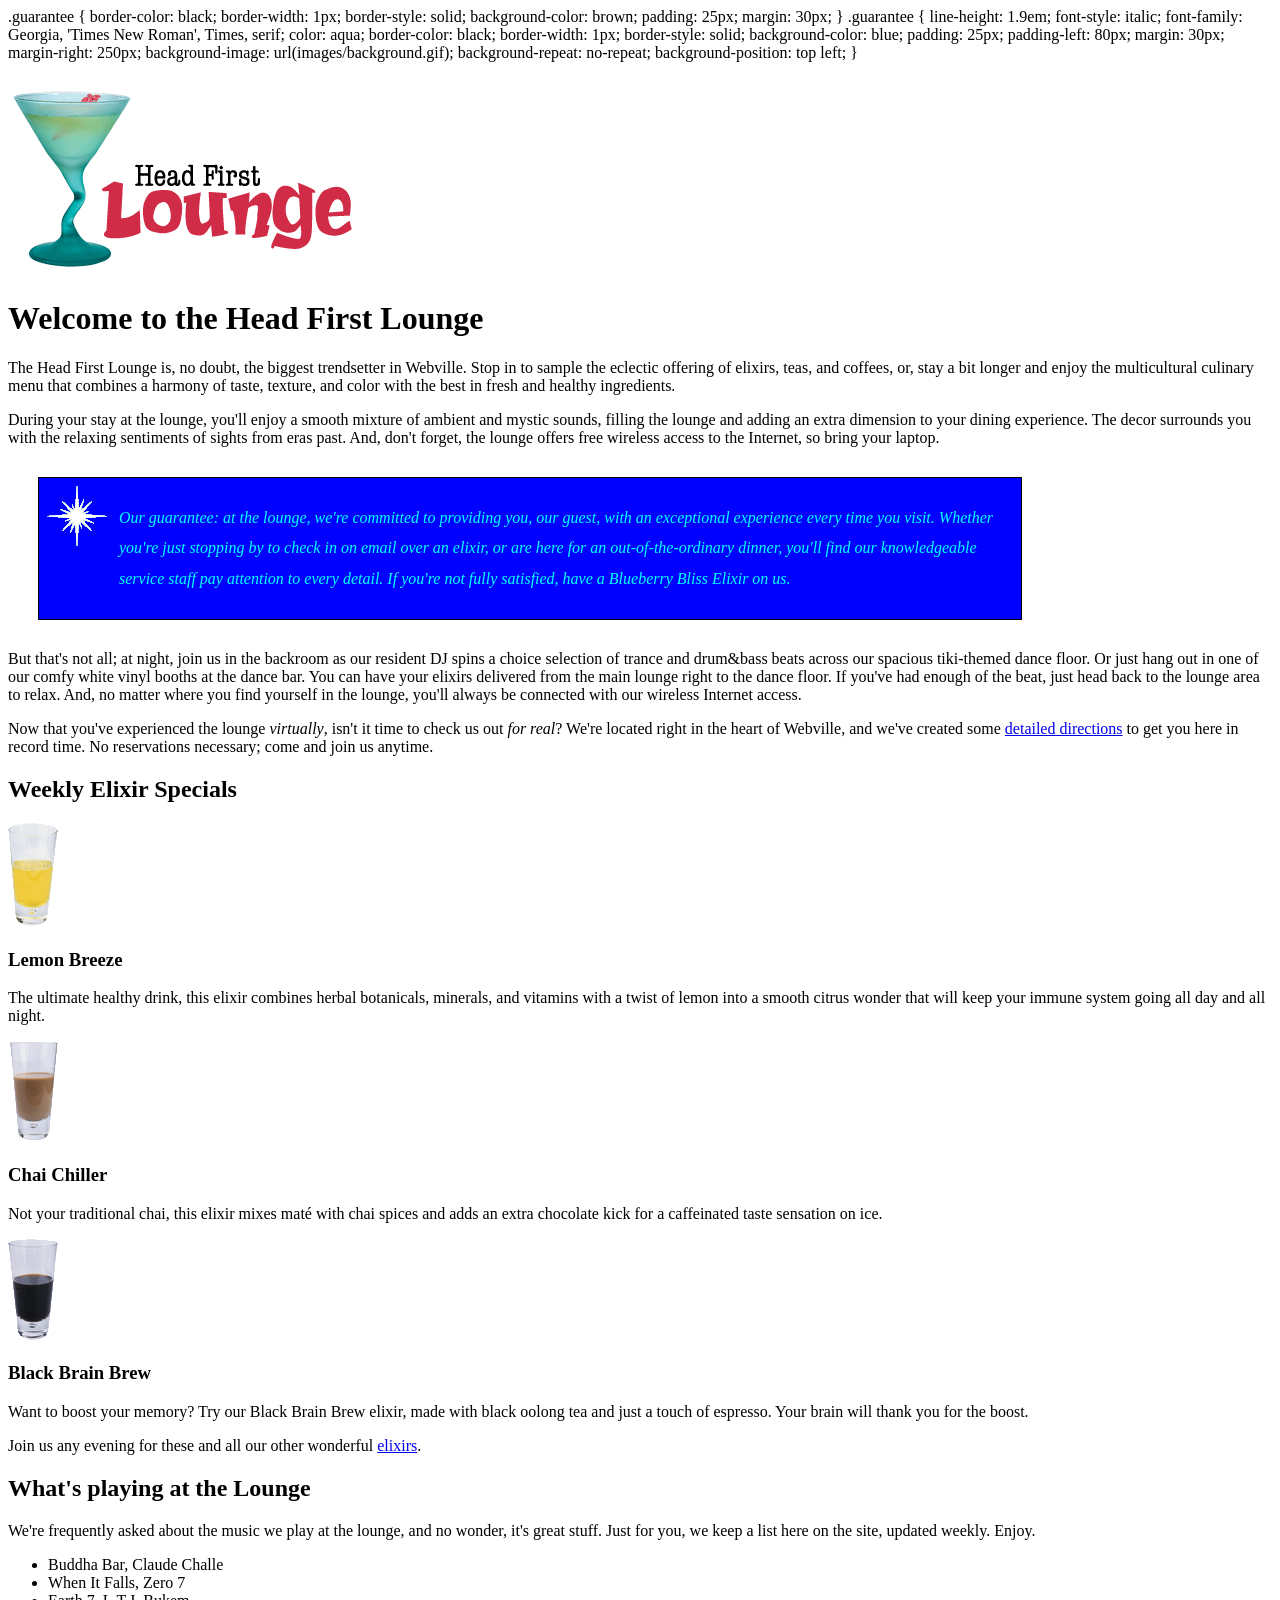
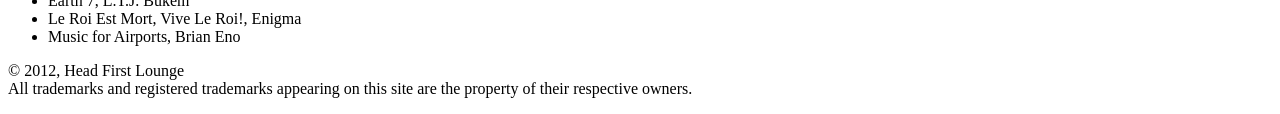
==== lounge.html @ 61af1ba3 "beijingbiankuang" ====
<!DOCTYPE html>
<html>
  <head>
    <meta charset="utf-8">
    <title>Head First Lounge</title>
    <link type="text/css" rel="stylesheet" href="lounge.css">
  </head>
  <body>  
     .guarantee {
        border-color: black;
        border-width: 1px;
        border-style: solid;
        background-color: brown;
        padding: 25px;
        margin: 30px;
      }
      .guarantee {
        line-height: 1.9em;
        font-style: italic;
        font-family: Georgia, 'Times New Roman', Times, serif;
        color: aqua;
        border-color: black;
        border-width: 1px;
        border-style: solid; 
        background-color: blue;
        padding: 25px;
        padding-left: 80px;
        margin: 30px;
        margin-right: 250px;
        background-image: url(images/background.gif);
        background-repeat: no-repeat;
        background-position: top left;
      }
      
    <p><img src="images/logo.gif" alt="Head First Lounge"></p>
    <h1>Welcome to the Head First Lounge</h1>
    <p>
      The Head First Lounge is, no doubt, the biggest trendsetter in Webville. 
      Stop in to sample the eclectic offering of elixirs, teas, and coffees,
      or, stay a bit longer and enjoy the multicultural culinary menu that 
      combines a harmony of taste, texture, and color with the best in fresh
      and healthy ingredients.  
    </p>

    <p>
      During your stay at the lounge, you'll enjoy a smooth mixture of 
      ambient and mystic sounds, filling the lounge and adding an extra dimension 
      to your dining experience. The decor surrounds you with the relaxing sentiments 
      of sights from eras past. And, don't forget, the lounge offers free wireless 
      access to the Internet, so bring your laptop.  
    </p>

    <p class="guarantee">
      Our guarantee: at the lounge, we're committed to providing you, 
      our guest, with an exceptional experience every time you visit. 
      Whether you're just stopping by to check in on email over an 
      elixir, or are here for an out-of-the-ordinary dinner, you'll 
      find our knowledgeable service staff pay attention to every detail. 
      If you're not fully satisfied, have a Blueberry Bliss Elixir on us.
    </p>

    <p>
      But that's not all; at night, join us in the backroom as our resident 
      DJ spins a choice selection of trance and drum&amp;bass beats across 
      our spacious tiki-themed dance floor. Or just hang out in one of our 
      comfy white vinyl booths at the dance bar. You can have your elixirs 
      delivered from the main lounge right to the dance floor. If you've 
      had enough of the beat, just head back to the lounge area to relax.
      And, no matter where you find yourself in the lounge, you'll always be 
      connected with our wireless Internet access.
    </p>

    <p>
      Now that you've experienced the lounge <em>virtually</em>, isn't 
      it time to check us out <em>for real</em>? We're located right
      in the heart of Webville, and we've created some 
      <a href="about/directions.html"
         title="Detailed Directions to the Lounge">detailed directions</a>	
      to get you here in record time. No reservations necessary; 
      come and join us anytime.
    </p>

    <h2>Weekly Elixir Specials</h2>
    <p>
      <img src="images/yellow.gif" alt="Lemon Breeze Elixir">
    </p>
    <h3>Lemon Breeze</h3>
    <p>
      The ultimate healthy drink, this elixir combines
      herbal botanicals, minerals, and vitamins with
      a twist of lemon into a smooth citrus wonder
      that will keep your immune system going all
      day and all night.
    </p>

    <p>
      <img src="images/chai.gif" alt="Chai Chiller Elixir">
    </p>
    <h3>Chai Chiller</h3>
    <p>
      Not your traditional chai, this elixir mixes mat&eacute;
      with chai spices and adds an extra chocolate kick for
      a caffeinated taste sensation on ice.
    </p>

    <p>
      <img src="images/black.gif" alt="Black Brain Brew Elixir">
    </p>
    <h3>Black Brain Brew</h3>
    <p>
      Want to boost your memory?  Try our Black Brain Brew
      elixir, made with black oolong tea and just a touch
      of espresso.  Your brain will thank you for the boost.
    </p>

    <p>
      Join us any evening for these and all our 
      other wonderful 
      <a href="beverages/elixir.html" 
         title="Head First Lounge Elixirs">elixirs</a>.
    </p>

    <h2>What's playing at the Lounge</h2>
    <p>
      We're frequently asked about the music we play at the lounge, and no wonder, 
      it's great stuff. Just for you, we keep a list here on the site, updated weekly. 
      Enjoy.
    </p>
    <ul>
      <li>Buddha Bar, Claude Challe</li>
      <li>When It Falls, Zero 7</li>
      <li>Earth 7, L.T.J. Bukem</li>
      <li>Le Roi Est Mort, Vive Le Roi!, Enigma</li>
      <li>Music for Airports, Brian Eno</li>
    </ul>

    <p>
      &copy; 2012, Head First Lounge<br>
      All trademarks and registered trademarks appearing on this site are 
      the property of their respective owners.
    </p>
  </body>
</html>
---- lounge.css ----
.guarantee {
  border-color: black;
  border-width: 1px;
  border-style: solid;
  background-color: aqua;
}
.guarantee {
  border-color: black;
  border-width: 1px;
  border-style: solid;
  background-color: brown;
  padding: 25px;
  margin: 30px;
}

.guarantee {
  line-height: 1.9em;
  font-style: italic;
  font-family: Georgia, 'Times New Roman', Times, serif;
  color: aqua;
  border-color: black;
  border-width: 1px;
  border-style: solid; 
  background-color: blue;
  padding: 25px;
  padding-left: 80px;
  margin: 30px;
  margin-right: 250px;
  background-image: url(images/background.gif);
  background-repeat: no-repeat;
  background-position: top left;
}
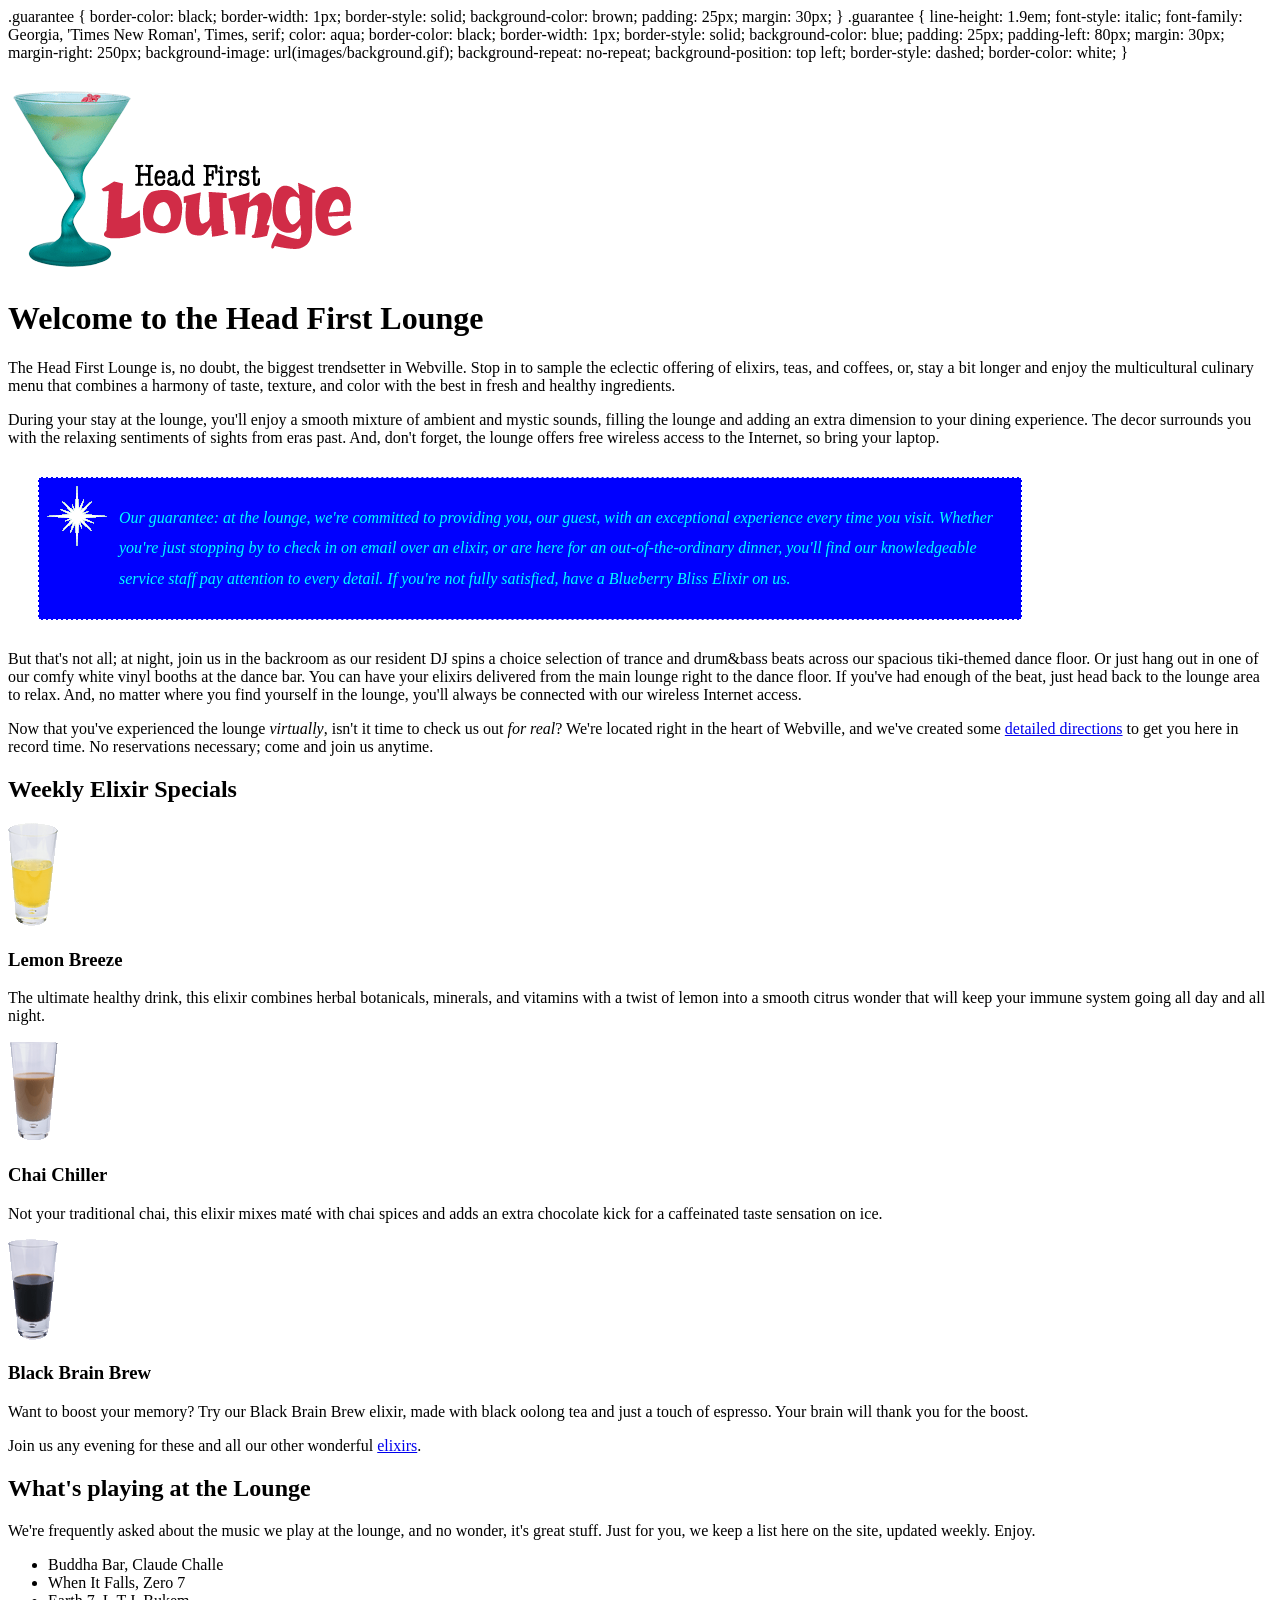
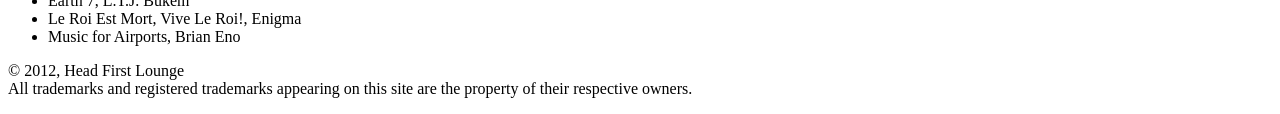
==== commit d51ffdce: "beijingwangyeibiankuang" ====
--- a/lounge.html
+++ b/lounge.html
@@ -30,6 +30,8 @@
         background-image: url(images/background.gif);
         background-repeat: no-repeat;
         background-position: top left;
+        border-style: dashed;
+        border-color: white;
       }
       
     <p><img src="images/logo.gif" alt="Head First Lounge"></p>
--- a/lounge.css
+++ b/lounge.css
@@ -29,4 +29,8 @@
   background-image: url(images/background.gif);
   background-repeat: no-repeat;
   background-position: top left;
+  border-style: dashed;
+  border-color: white;
+
 }
+
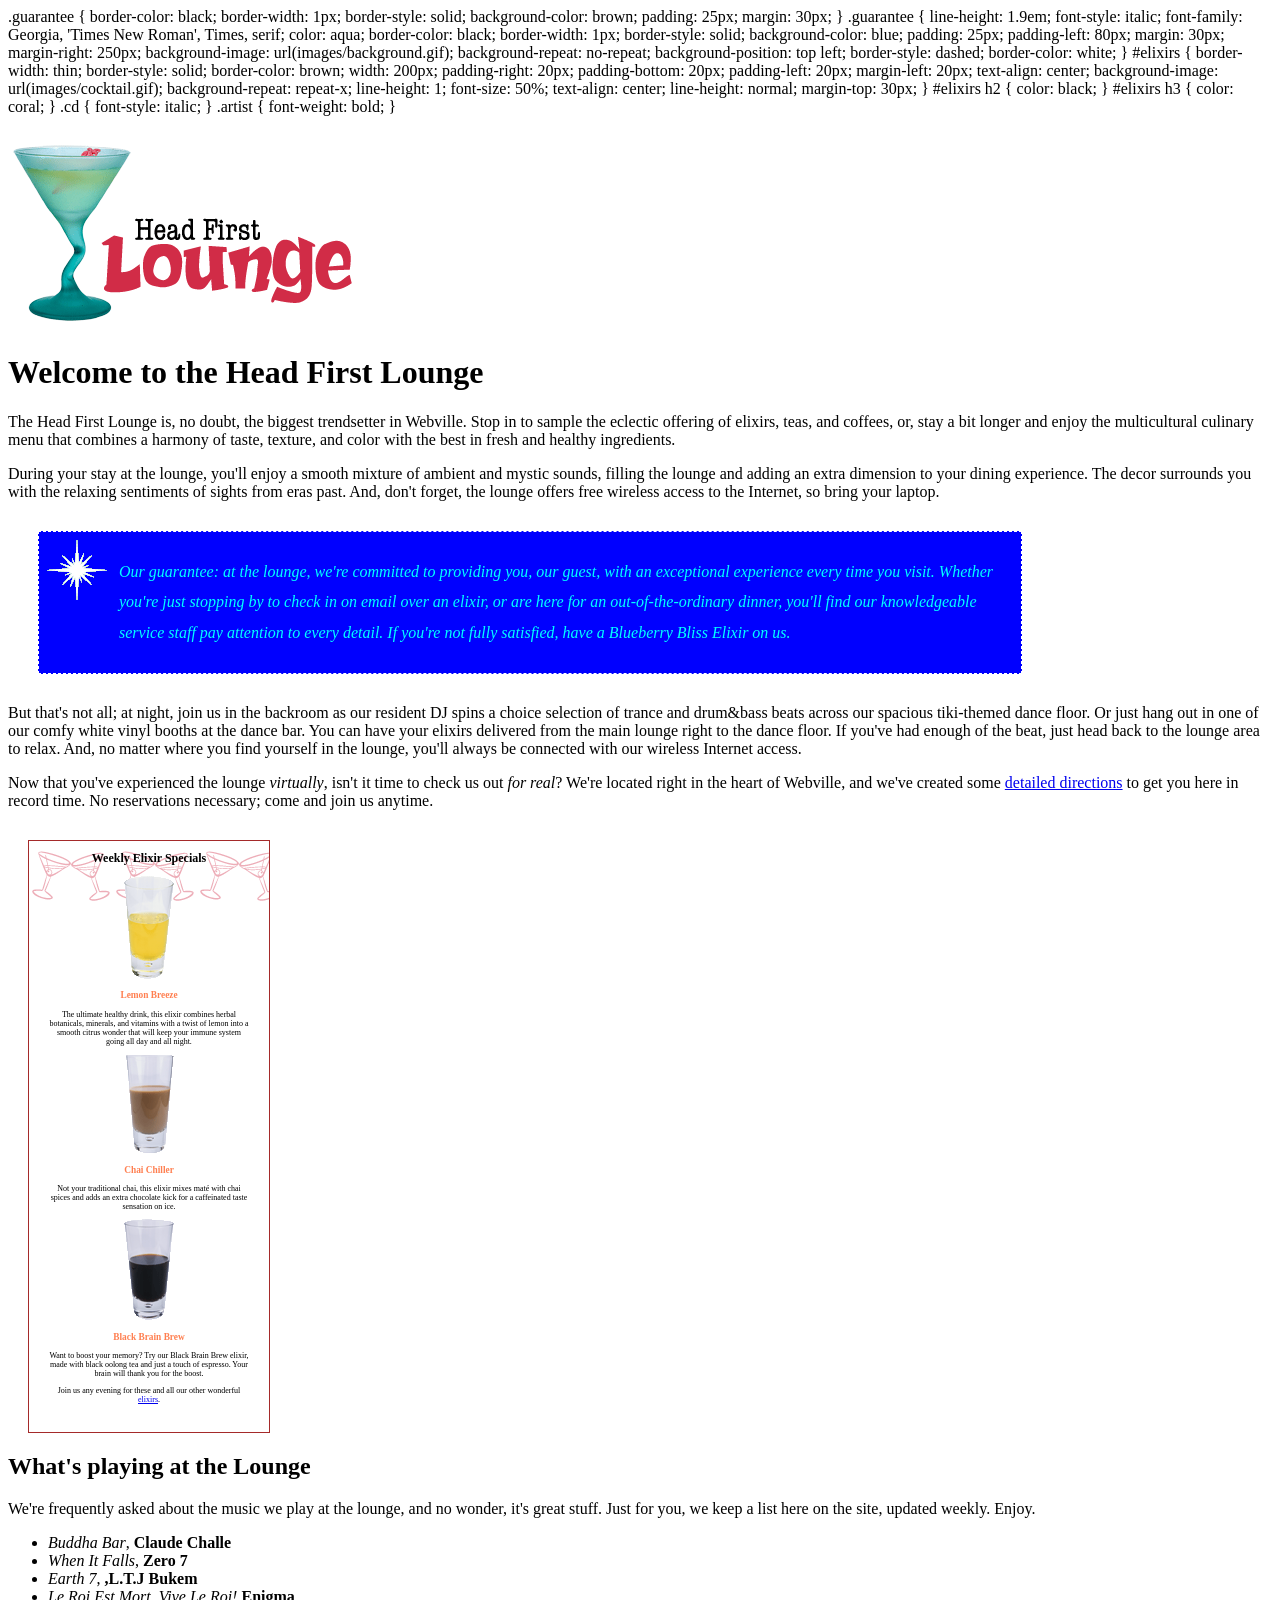
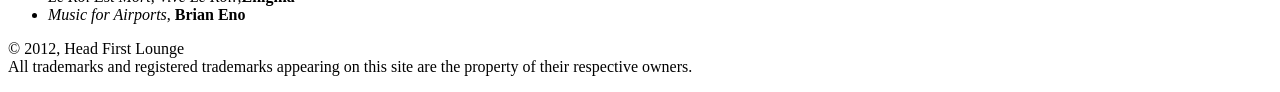
==== commit 93f51019: "tupianzitidaxiaocuxi" ====
--- a/lounge.html
+++ b/lounge.html
@@ -33,6 +33,49 @@
         border-style: dashed;
         border-color: white;
       }
+      #elixirs {
+        border-width: thin;
+        border-style: solid;
+        border-color: brown;
+        width: 200px; 
+
+        padding-right: 20px;
+        padding-bottom: 20px;
+        padding-left: 20px;
+        margin-left: 20px;
+        text-align: center;
+        background-image: url(images/cocktail.gif);
+        background-repeat: repeat-x;
+
+        line-height: 1;
+
+        font-size: 50%;
+        text-align: center;
+        line-height: normal;
+        margin-top: 30px;
+
+      }
+
+      #elixirs h2 {
+        color: black;
+      }
+      
+      #elixirs h3 {
+        color: coral;
+      }
+
+      .cd {
+        font-style: italic;
+      }
+      
+      .artist {
+        font-weight: bold;
+      }
+      
+
+
+      
+      
       
     <p><img src="images/logo.gif" alt="Head First Lounge"></p>
     <h1>Welcome to the Head First Lounge</h1>
@@ -81,7 +124,7 @@
       to get you here in record time. No reservations necessary; 
       come and join us anytime.
     </p>
-
+    <div id="elixirs">
     <h2>Weekly Elixir Specials</h2>
     <p>
       <img src="images/yellow.gif" alt="Lemon Breeze Elixir">
@@ -121,6 +164,7 @@
       <a href="beverages/elixir.html" 
          title="Head First Lounge Elixirs">elixirs</a>.
     </p>
+    </div>
 
     <h2>What's playing at the Lounge</h2>
     <p>
@@ -129,11 +173,11 @@
       Enjoy.
     </p>
     <ul>
-      <li>Buddha Bar, Claude Challe</li>
-      <li>When It Falls, Zero 7</li>
-      <li>Earth 7, L.T.J. Bukem</li>
-      <li>Le Roi Est Mort, Vive Le Roi!, Enigma</li>
-      <li>Music for Airports, Brian Eno</li>
+      <li><span class="cd">Buddha Bar</span>, <span class="artist">Claude Challe</span> </li>
+      <li><span class="cd">When It Falls</span>, <span class="artist">Zero 7</span></li>
+      <li><span class="cd">Earth 7</span>, <span class="artist"> ,L.T.J Bukem</span></li>
+      <li><span class="cd">Le Roi Est Mort, Vive Le Roi!</span>,<span class="artist">Enigma</span></li>
+      <li><span class="cd">Music for Airports</span>, <span class="artist">Brian Eno</span></li>
     </ul>
 
     <p>
--- a/lounge.css
+++ b/lounge.css
@@ -33,4 +33,43 @@
   border-color: white;
 
 }
+#elixirs {
+  border-width: thin;
+  border-style: solid;
+  border-color: brown;
+  width: 200px;
 
+  padding-right: 20px;
+  padding-bottom: 20px;
+  padding-left: 20px;
+  margin-left: 20px;
+  text-align: center;
+  background-image: url(images/cocktail.gif);
+  background-repeat: repeat-x;
+
+  line-height: 1;
+
+  font-size: 50%;
+  text-align: center;
+  line-height: normal;
+  margin-top: 30px;
+}
+
+#elixirs h2 {
+  color: black;
+}
+
+#elixirs h3 {
+  color: coral;
+}
+
+.cd {
+  font-style: italic;
+}
+
+.artist {
+  font-weight: bold;
+}
+
+
+
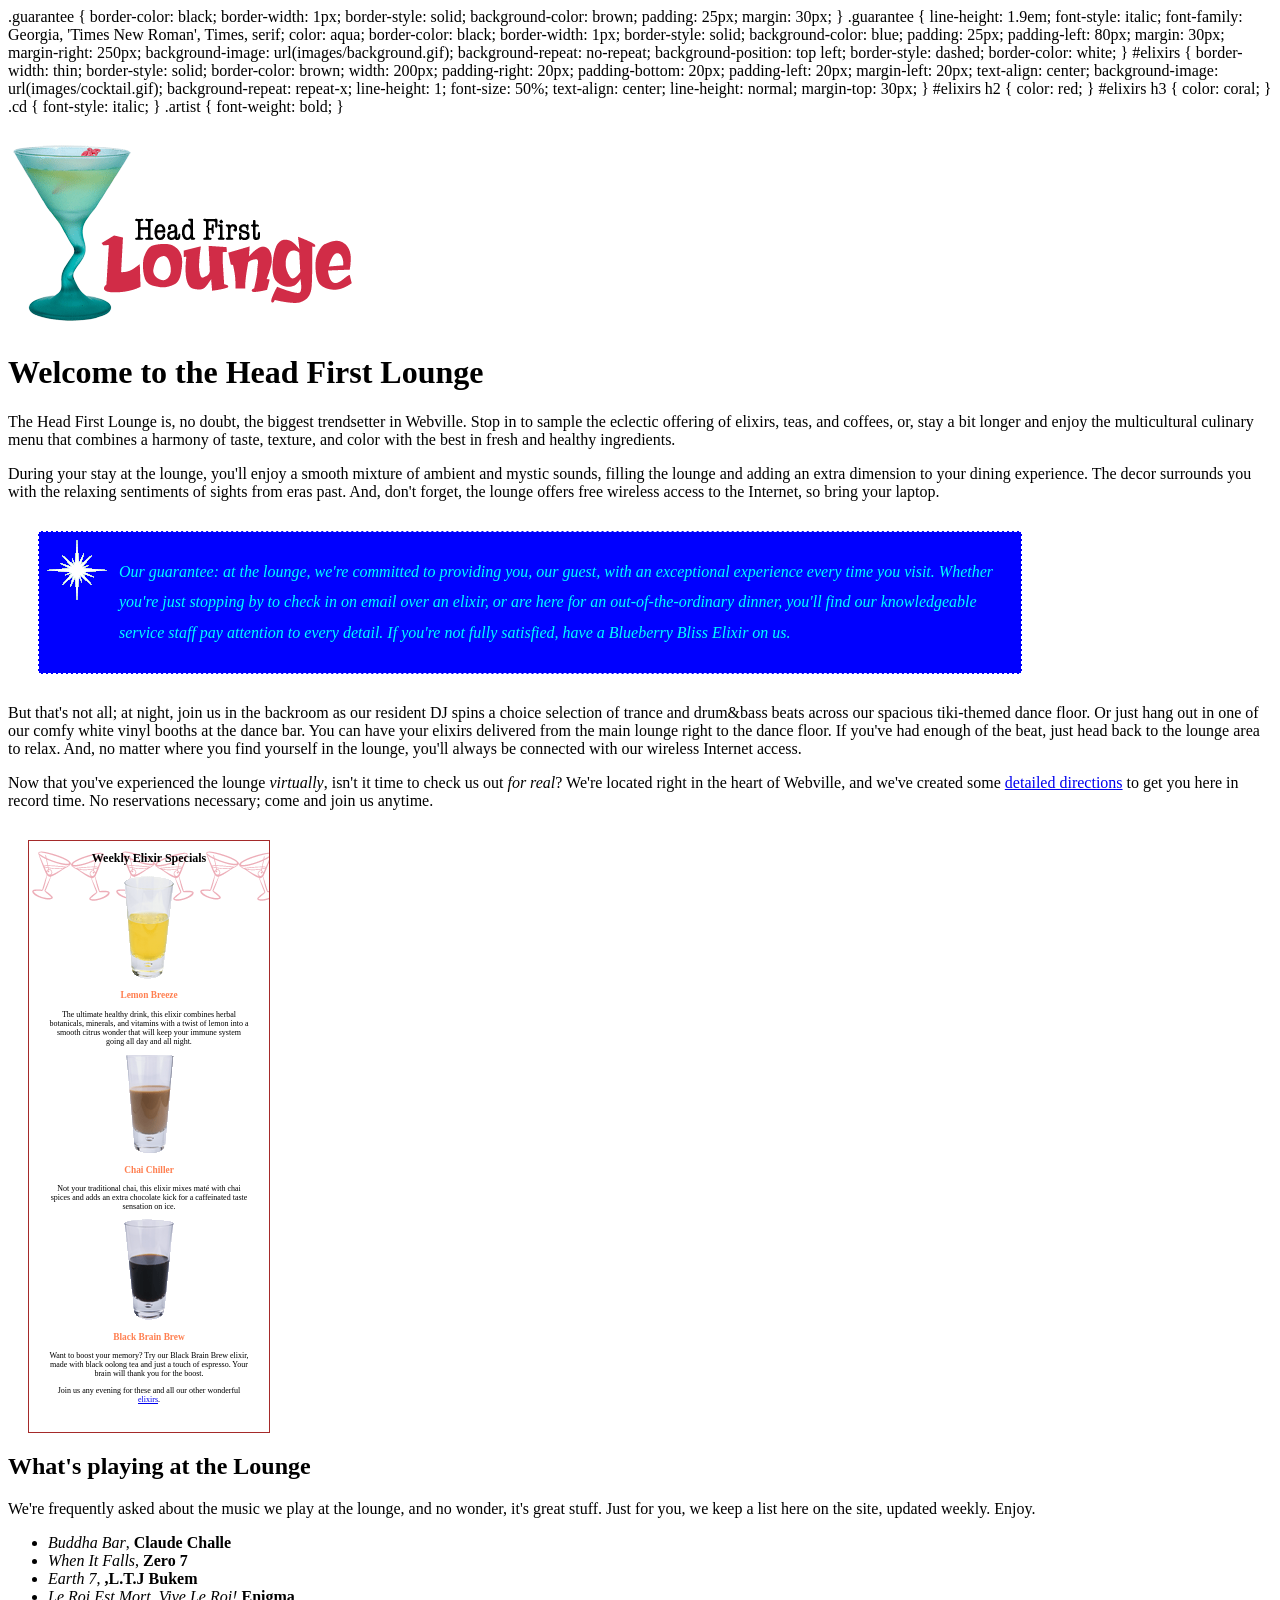
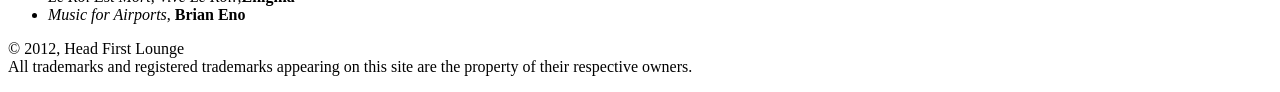
==== commit 079e8cd5: "biankuangtupianwenzidaxiao" ====
--- a/lounge.html
+++ b/lounge.html
@@ -57,7 +57,7 @@
       }
 
       #elixirs h2 {
-        color: black;
+        color: red;
       }
       
       #elixirs h3 {
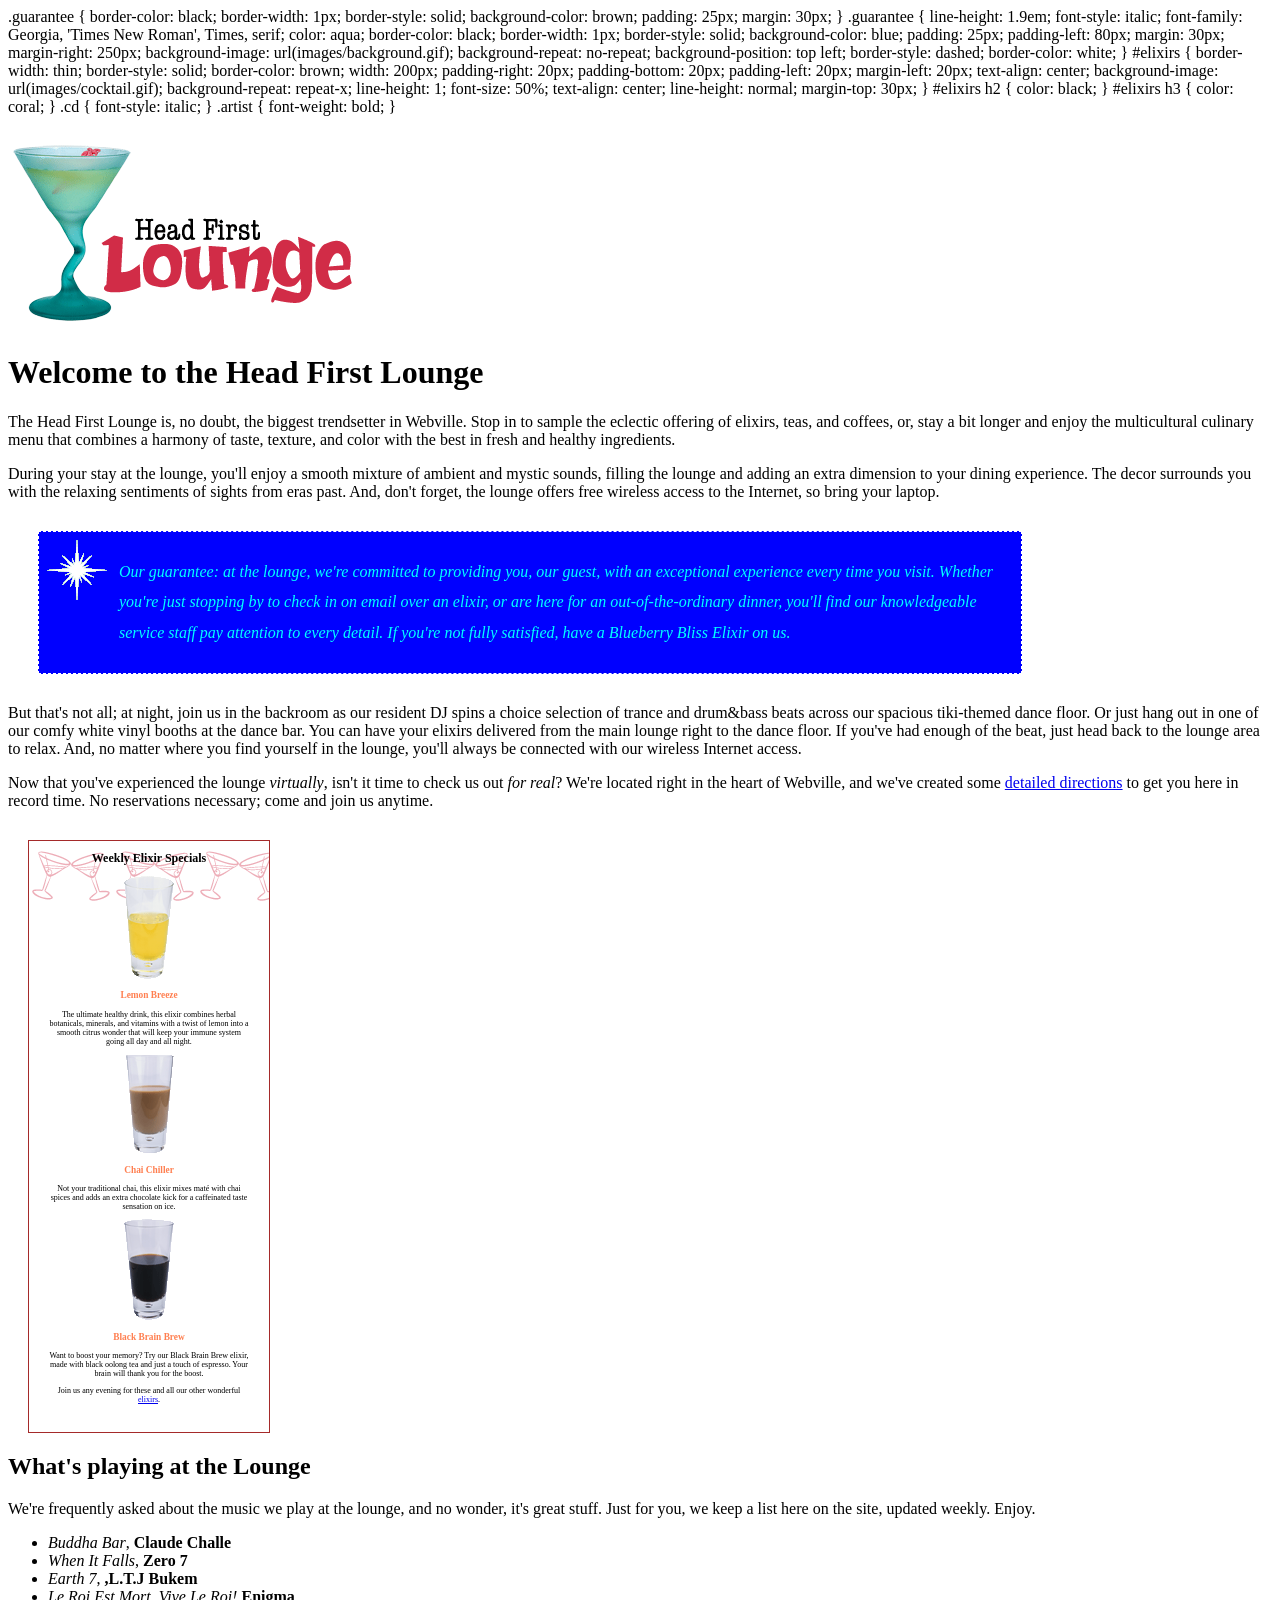
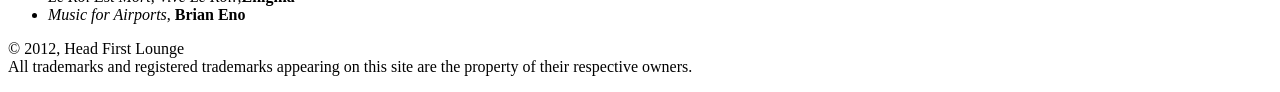
==== commit bdca7220: "biankuangtupianhezitiyangshi" ====
--- a/lounge.html
+++ b/lounge.html
@@ -57,7 +57,7 @@
       }
 
       #elixirs h2 {
-        color: red;
+        color: black;
       }
       
       #elixirs h3 {
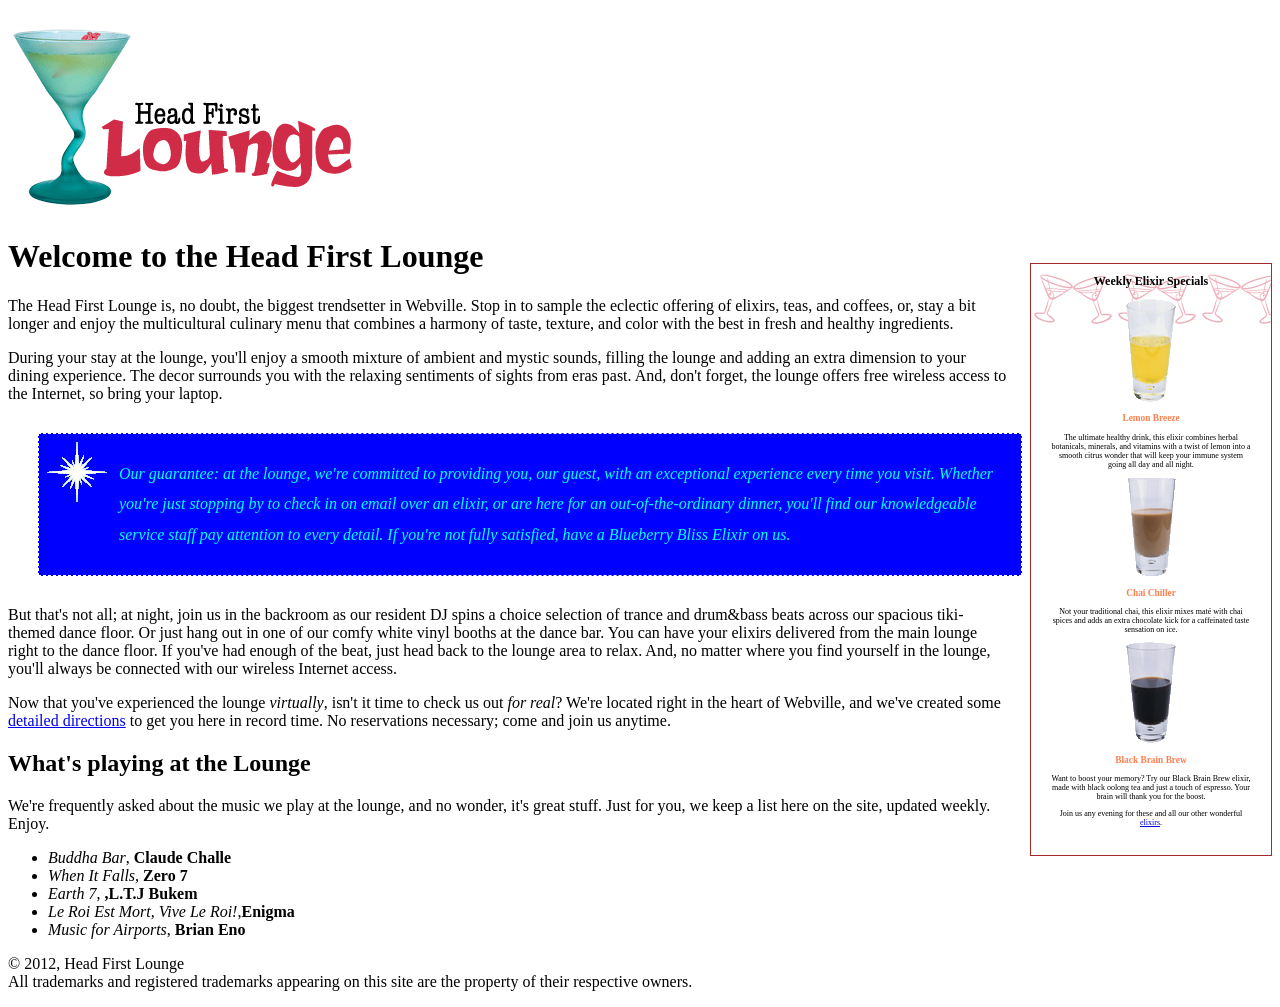
==== commit c089ec57: "zuizhongbanbenyidong" ====
--- a/lounge.html
+++ b/lounge.html
@@ -6,78 +6,51 @@
     <link type="text/css" rel="stylesheet" href="lounge.css">
   </head>
   <body>  
-     .guarantee {
-        border-color: black;
-        border-width: 1px;
-        border-style: solid;
-        background-color: brown;
-        padding: 25px;
-        margin: 30px;
-      }
-      .guarantee {
-        line-height: 1.9em;
-        font-style: italic;
-        font-family: Georgia, 'Times New Roman', Times, serif;
-        color: aqua;
-        border-color: black;
-        border-width: 1px;
-        border-style: solid; 
-        background-color: blue;
-        padding: 25px;
-        padding-left: 80px;
-        margin: 30px;
-        margin-right: 250px;
-        background-image: url(images/background.gif);
-        background-repeat: no-repeat;
-        background-position: top left;
-        border-style: dashed;
-        border-color: white;
-      }
-      #elixirs {
-        border-width: thin;
-        border-style: solid;
-        border-color: brown;
-        width: 200px; 
-
-        padding-right: 20px;
-        padding-bottom: 20px;
-        padding-left: 20px;
-        margin-left: 20px;
-        text-align: center;
-        background-image: url(images/cocktail.gif);
-        background-repeat: repeat-x;
-
-        line-height: 1;
-
-        font-size: 50%;
-        text-align: center;
-        line-height: normal;
-        margin-top: 30px;
-
-      }
-
-      #elixirs h2 {
-        color: black;
-      }
-      
-      #elixirs h3 {
-        color: coral;
-      }
-
-      .cd {
-        font-style: italic;
-      }
-      
-      .artist {
-        font-weight: bold;
-      }
-      
-
-
-      
-      
+    
       
     <p><img src="images/logo.gif" alt="Head First Lounge"></p>
+    <div id="elixirs">
+      <h2>Weekly Elixir Specials</h2>
+      <p>
+        <img src="images/yellow.gif" alt="Lemon Breeze Elixir">
+      </p>
+      <h3>Lemon Breeze</h3>
+      <p>
+        The ultimate healthy drink, this elixir combines
+        herbal botanicals, minerals, and vitamins with
+        a twist of lemon into a smooth citrus wonder
+        that will keep your immune system going all
+        day and all night.
+      </p>
+  
+      <p>
+        <img src="images/chai.gif" alt="Chai Chiller Elixir">
+      </p>
+      <h3>Chai Chiller</h3>
+      <p>
+        Not your traditional chai, this elixir mixes mat&eacute;
+        with chai spices and adds an extra chocolate kick for
+        a caffeinated taste sensation on ice.
+      </p>
+  
+      <p>
+        <img src="images/black.gif" alt="Black Brain Brew Elixir">
+      </p>
+      <h3>Black Brain Brew</h3>
+      <p>
+        Want to boost your memory?  Try our Black Brain Brew
+        elixir, made with black oolong tea and just a touch
+        of espresso.  Your brain will thank you for the boost.
+      </p>
+  
+      <p>
+        Join us any evening for these and all our 
+        other wonderful 
+        <a href="beverages/elixir.html" 
+           title="Head First Lounge Elixirs">elixirs</a>.
+      </p>
+      </div>
+
     <h1>Welcome to the Head First Lounge</h1>
     <p>
       The Head First Lounge is, no doubt, the biggest trendsetter in Webville. 
@@ -124,47 +97,7 @@
       to get you here in record time. No reservations necessary; 
       come and join us anytime.
     </p>
-    <div id="elixirs">
-    <h2>Weekly Elixir Specials</h2>
-    <p>
-      <img src="images/yellow.gif" alt="Lemon Breeze Elixir">
-    </p>
-    <h3>Lemon Breeze</h3>
-    <p>
-      The ultimate healthy drink, this elixir combines
-      herbal botanicals, minerals, and vitamins with
-      a twist of lemon into a smooth citrus wonder
-      that will keep your immune system going all
-      day and all night.
-    </p>
-
-    <p>
-      <img src="images/chai.gif" alt="Chai Chiller Elixir">
-    </p>
-    <h3>Chai Chiller</h3>
-    <p>
-      Not your traditional chai, this elixir mixes mat&eacute;
-      with chai spices and adds an extra chocolate kick for
-      a caffeinated taste sensation on ice.
-    </p>
-
-    <p>
-      <img src="images/black.gif" alt="Black Brain Brew Elixir">
-    </p>
-    <h3>Black Brain Brew</h3>
-    <p>
-      Want to boost your memory?  Try our Black Brain Brew
-      elixir, made with black oolong tea and just a touch
-      of espresso.  Your brain will thank you for the boost.
-    </p>
-
-    <p>
-      Join us any evening for these and all our 
-      other wonderful 
-      <a href="beverages/elixir.html" 
-         title="Head First Lounge Elixirs">elixirs</a>.
-    </p>
-    </div>
+    
 
     <h2>What's playing at the Lounge</h2>
     <p>
--- a/lounge.css
+++ b/lounge.css
@@ -53,6 +53,7 @@
   text-align: center;
   line-height: normal;
   margin-top: 30px;
+  float: right;
 }
 
 #elixirs h2 {
